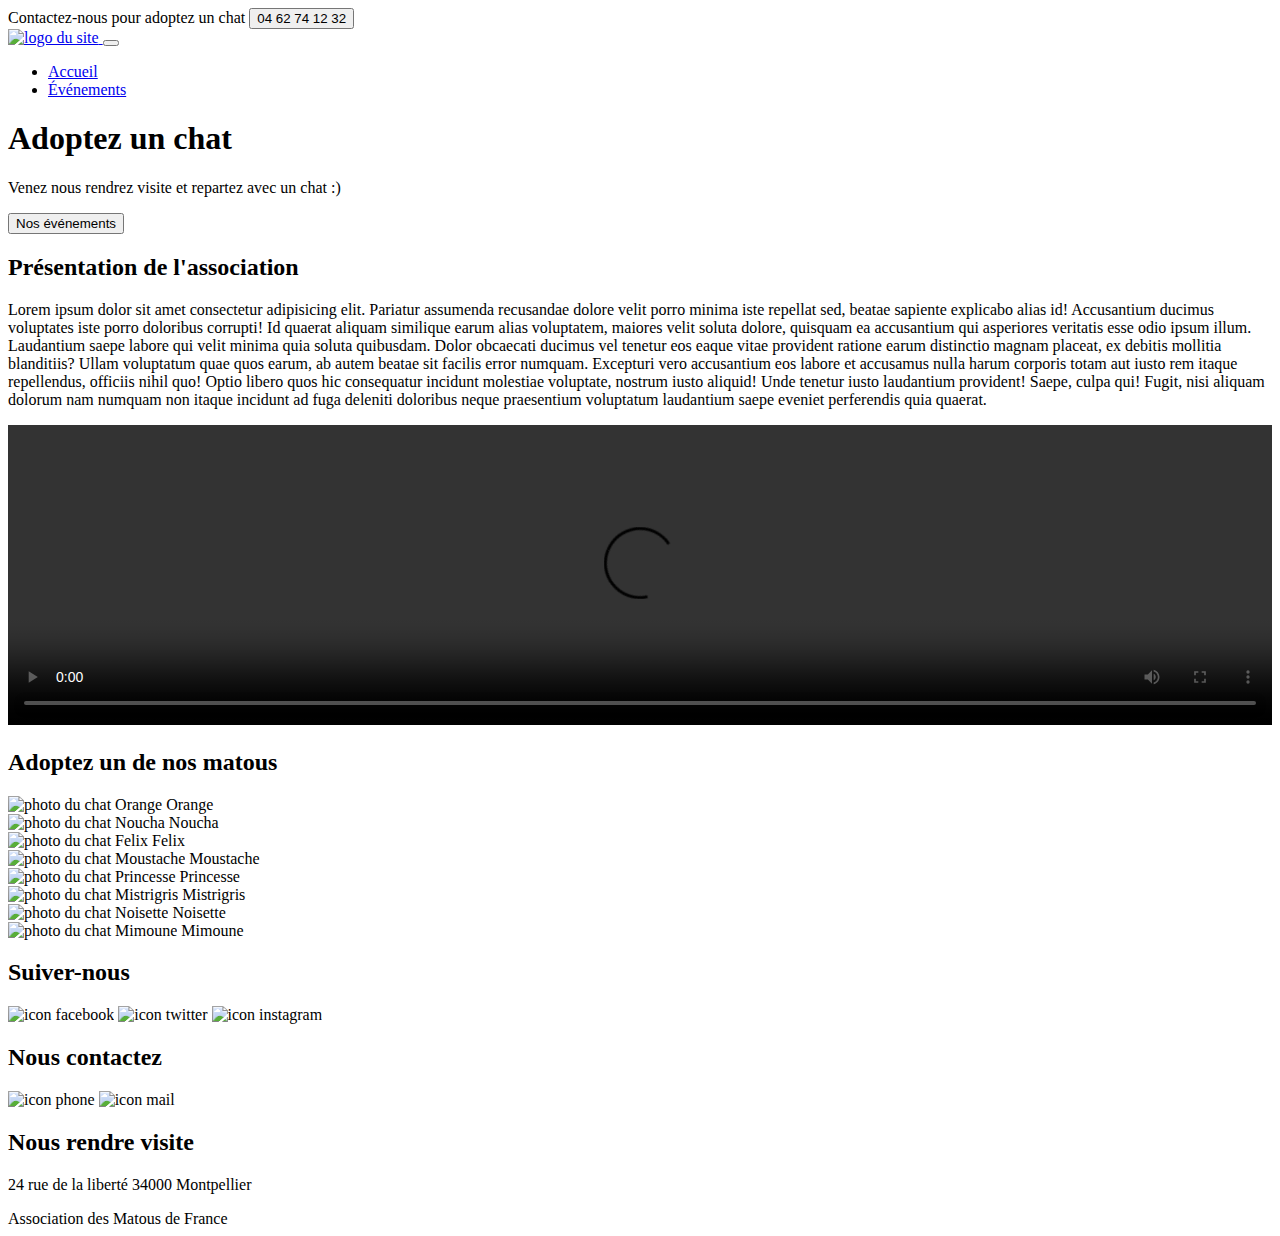
==== index.html @ f48fa617 "page index -> structure html" ====
<!DOCTYPE html>
<html lang="fr">
<head>
    <meta charset="UTF-8">
    <meta http-equiv="X-UA-Compatible" content="IE=edge">
    <meta name="viewport" content="width=device-width, initial-scale=1.0">
    <title>Association des Matous de France - Adoptez un chat</title>
    <meta name="description" content="Notre association dispose de nombreux chats">
    <link rel="stylesheet" href="css/bootstrap.min.css">
    <link rel="stylesheet" href="css/style.css">
</head>
<body>
    <header>
        <div class="second-header">
            <span>Contactez-nous pour adoptez un chat</span>
            <button class="btn">04 62 74 12 32</button>
        </div>

        <nav class="navbar navbar-expand-lg">
            <div class="container-fluid">
                <a class="navbar-brand" href="/">
                    <img src="ressources/img/logo.png" alt="logo du site"  width="200" height="33">
                </a>

            <button class="navbar-toggler" type="button" data-bs-toggle="collapse" data-bs-target="#navbarNav" aria-controls="navbarNav" aria-expanded="false" aria-label="Toggle navigation">
            <span class="navbar-toggler-icon"></span>
            </button>

            <div class="collapse navbar-collapse" id="navbarNav">
                <ul class="navbar-nav">
                    <li class="nav-item">
                        <a class="nav-link active" aria-current="page" href="#">Accueil</a>
                    </li>
                    <li class="nav-item">
                        <a class="nav-link" href="#">Événements</a>
                    </li>
                </ul>
            </div>
            </div>
        </nav>
    </header>
    
    <main class="home-page">
        <div class="background-home">
            <h1>Adoptez un chat</h1>
            <p>Venez nous rendrez visite et repartez avec un chat :)</p>
            <button class="btn-cta">Nos événements</button>
        </div>

        <div class="presentation-association">
            <h2>Présentation de l'association</h2>
            <p>Lorem ipsum dolor sit amet consectetur adipisicing elit. Pariatur assumenda recusandae dolore velit porro minima iste repellat sed, beatae sapiente explicabo alias id! Accusantium ducimus voluptates iste porro doloribus corrupti!
            Id quaerat aliquam similique earum alias voluptatem, maiores velit soluta dolore, quisquam ea accusantium qui asperiores veritatis esse odio ipsum illum. Laudantium saepe labore qui velit minima quia soluta quibusdam.
            Dolor obcaecati ducimus vel tenetur eos eaque vitae provident ratione earum distinctio magnam placeat, ex debitis mollitia blanditiis? Ullam voluptatum quae quos earum, ab autem beatae sit facilis error numquam.
            Excepturi vero accusantium eos labore et accusamus nulla harum corporis totam aut iusto rem itaque repellendus, officiis nihil quo! Optio libero quos hic consequatur incidunt molestiae voluptate, nostrum iusto aliquid!
            Unde tenetur iusto laudantium provident! Saepe, culpa qui! Fugit, nisi aliquam dolorum nam numquam non itaque incidunt ad fuga deleniti doloribus neque praesentium voluptatum laudantium saepe eveniet perferendis quia quaerat.</p>
            
            <video width="100%" height="300" controls>
                <source src="https://www.youtube.com/embed/e-ORhEE9VVg">           
                Désolé, votre navigateur ne prend pas en charge les vidéos intégrées.
            </video>   
        </div>

        <section class="our-cats">
            <h2>Adoptez un de nos matous</h2>
            <article class="a-cat">
                <img src="ressources/img/cats/cat1.jpg" alt="photo du chat Orange" width="50%" height="50%">
                <span class="name-cat">Orange</span>
            </article>
            <article class="a-cat">
                <img src="ressources/img/cats/cat2.jpg" alt="photo du chat Noucha" width="50%" height="50%">
                <span class="name-cat">Noucha</span>
            </article>
            <article class="a-cat">
                <img src="ressources/img/cats/cat3.jpg" alt="photo du chat Felix" width="50%" height="50%">
                <span class="name-cat">Felix</span>
            </article>
            <article class="a-cat">
                <img src="ressources/img/cats/cat4.jpg" alt="photo du chat Moustache" width="50%" height="50%">
                <span class="name-cat">Moustache</span>
            </article>
            <article class="a-cat">
                <img src="ressources/img/cats/cat5.jpg" alt="photo du chat Princesse" width="50%" height="50%">
                <span class="name-cat">Princesse</span>
            </article>
            <article class="a-cat">
                <img src="ressources/img/cats/cat6.jpg" alt="photo du chat Mistrigris" width="50%" height="50%">
                <span class="name-cat">Mistrigris</span>
            </article>
            <article class="a-cat">
                <img src="ressources/img/cats/cat7.jpg" alt="photo du chat Noisette" width="50%" height="50%">
                <span class="name-cat">Noisette</span>
            </article>
            <article class="a-cat">
                <img src="ressources/img/cats/cat8.jpg" alt="photo du chat Mimoune" width="50%" height="50%">
                <span class="name-cat">Mimoune</span>
            </article>
        </section>
    </main>

    <footer>
        <div class="follow-us">
            <h2>Suiver-nous</h2>
            <img src="ressources/icons/facebook.svg" alt="icon facebook" width="30" height="30">
            <img src="ressources/icons/twitter.svg" alt="icon twitter" width="30" height="30">
            <img src="ressources/icons/instagram.svg" alt="icon instagram" width="30" height="30">
        </div>
        <div class="contact-us">
            <h2>Nous contactez</h2>
            <img src="ressources/icons/phone.svg" alt="icon phone" width="30" height="30">
            <img src="ressources/icons/mail.svg" alt="icon mail" width="30" height="30">
        </div>
        <div class="our-adress">
            <h2>Nous rendre visite</h2>
            <p>24 rue de la liberté 34000 Montpellier</p>
        </div>
        <span class="copyright">Association des Matous de France</span>
    </footer>

    
    <script src="js/bootstrap.min.js"></script>
</body>
</html>
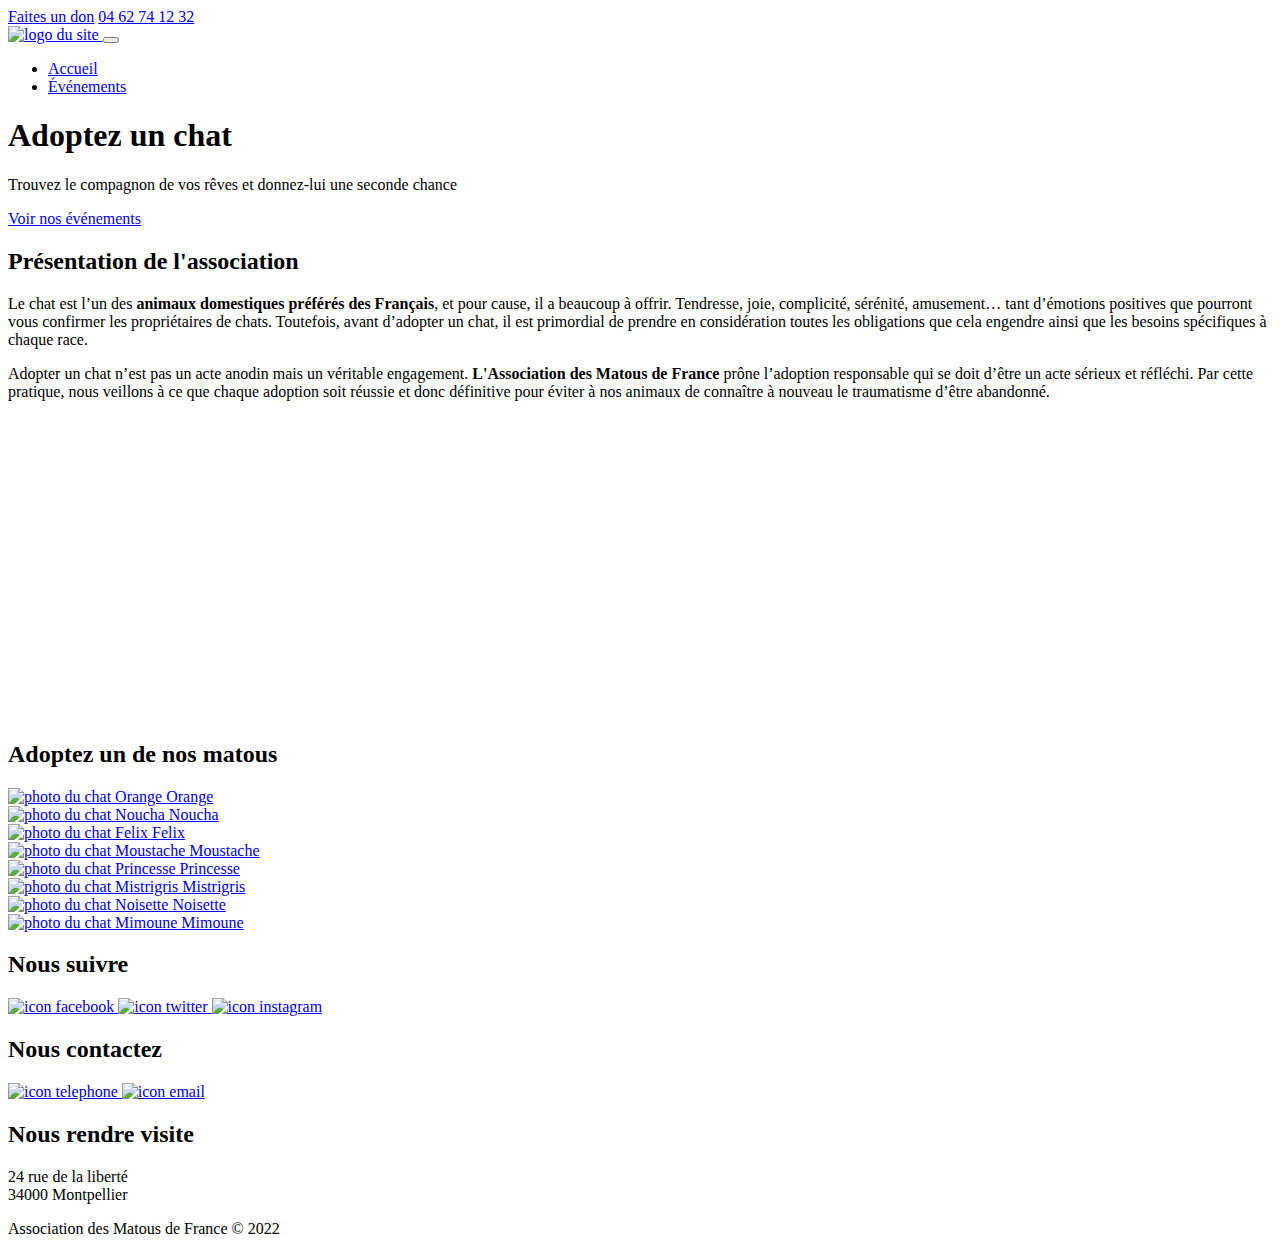
==== commit 74ab5173: "HTML structure of the events list page" ====
--- a/index.html
+++ b/index.html
@@ -5,118 +5,149 @@
     <meta http-equiv="X-UA-Compatible" content="IE=edge">
     <meta name="viewport" content="width=device-width, initial-scale=1.0">
     <title>Association des Matous de France - Adoptez un chat</title>
-    <meta name="description" content="Notre association dispose de nombreux chats">
+    <meta name="description" content="L'association des Matous de France lute pour la défense et la protection des chats maltraités et abandonnés">
     <link rel="stylesheet" href="css/bootstrap.min.css">
     <link rel="stylesheet" href="css/style.css">
 </head>
 <body>
-    <header>
-        <div class="second-header">
-            <span>Contactez-nous pour adoptez un chat</span>
-            <button class="btn">04 62 74 12 32</button>
-        </div>
+    <div class="container">
+        <header>
+            <div class="second-header d-flex justify-content-between align-items-center flex-wrap">
+                <a class="link-donation" href="http://paypal.com" target="_blank">Faites un don</a>
+                <a href="tel:+4 04 62 74 12 32" class="m_btn">04 62 74 12 32</a>
+            </div>
 
-        <nav class="navbar navbar-expand-lg">
-            <div class="container-fluid">
-                <a class="navbar-brand" href="/">
+            <nav class="main-header navbar navbar-expand-lg">
+                <a class="logo" href="/">
                     <img src="ressources/img/logo.png" alt="logo du site"  width="200" height="33">
                 </a>
 
-            <button class="navbar-toggler" type="button" data-bs-toggle="collapse" data-bs-target="#navbarNav" aria-controls="navbarNav" aria-expanded="false" aria-label="Toggle navigation">
-            <span class="navbar-toggler-icon"></span>
-            </button>
+                <button class="navbar-toggler" type="button" data-bs-toggle="collapse" data-bs-target="#navbarNav" aria-controls="navbarNav" aria-expanded="false" aria-label="Toggle navigation">
+                <span class="navbar-toggler-icon"></span>
+                </button>
 
-            <div class="collapse navbar-collapse" id="navbarNav">
-                <ul class="navbar-nav">
-                    <li class="nav-item">
-                        <a class="nav-link active" aria-current="page" href="#">Accueil</a>
-                    </li>
-                    <li class="nav-item">
-                        <a class="nav-link" href="#">Événements</a>
-                    </li>
-                </ul>
+                <div class="collapse navbar-collapse justify-content-end" id="navbarNav">
+                    <ul class="navbar-nav">
+                        <li class="nav-item">
+                            <a class="nav-link active" aria-current="page" href="/">Accueil</a>
+                        </li>
+                        <li class="nav-item">
+                            <a class="nav-link" href="les-evenements.html">Événements</a>
+                        </li>
+                    </ul>
+                </div>
+
+            </nav>
+        </header>
+        
+        <main class="home-page">
+            <div class="background-home">
+                <h1>Adoptez un chat</h1>
+                <p>Trouvez le compagnon de vos rêves et donnez-lui une seconde chance</p>
+                <a href="les-evenements.html" class="m_btn btn-cta">Voir nos événements</a>        
             </div>
+            <div class="bottom-bar"></div>
+
+            <div class="presentation-association row row-cols-lg-12">
+                <h2 class="col-12">Présentation de l'association</h2>
+                <div class="description-association col-lg-7">
+                    <p>Le chat est l’un des <strong>animaux domestiques préférés des Français</strong>, et pour cause, il a beaucoup à offrir. Tendresse, joie, complicité, sérénité, amusement… tant d’émotions positives que pourront vous confirmer les propriétaires de chats. Toutefois, avant d’adopter un chat, il est primordial de prendre en considération toutes les obligations que cela engendre ainsi que les besoins spécifiques à chaque race.</p>
+                    <p>Adopter un chat n’est pas un acte anodin mais un véritable engagement. <strong>L'Association des Matous de France</strong> prône l’adoption responsable qui se doit d’être un acte sérieux et réfléchi. Par cette pratique, nous veillons à ce que chaque adoption soit réussie et donc définitive pour éviter à nos animaux de connaître à nouveau le traumatisme d’être abandonné.</p>
+                </div>
+                <iframe class="col-lg-5" width="100%" height="300" src="https://www.youtube.com/embed/X8HNh-kiJ5M" title="YouTube video player" frameborder="0" allow="accelerometer; autoplay; clipboard-write; encrypted-media; gyroscope; picture-in-picture" allowfullscreen></iframe>
             </div>
-        </nav>
-    </header>
-    
-    <main class="home-page">
-        <div class="background-home">
-            <h1>Adoptez un chat</h1>
-            <p>Venez nous rendrez visite et repartez avec un chat :)</p>
-            <button class="btn-cta">Nos événements</button>
-        </div>
+            <div class="bottom-bar"></div>
 
-        <div class="presentation-association">
-            <h2>Présentation de l'association</h2>
-            <p>Lorem ipsum dolor sit amet consectetur adipisicing elit. Pariatur assumenda recusandae dolore velit porro minima iste repellat sed, beatae sapiente explicabo alias id! Accusantium ducimus voluptates iste porro doloribus corrupti!
-            Id quaerat aliquam similique earum alias voluptatem, maiores velit soluta dolore, quisquam ea accusantium qui asperiores veritatis esse odio ipsum illum. Laudantium saepe labore qui velit minima quia soluta quibusdam.
-            Dolor obcaecati ducimus vel tenetur eos eaque vitae provident ratione earum distinctio magnam placeat, ex debitis mollitia blanditiis? Ullam voluptatum quae quos earum, ab autem beatae sit facilis error numquam.
-            Excepturi vero accusantium eos labore et accusamus nulla harum corporis totam aut iusto rem itaque repellendus, officiis nihil quo! Optio libero quos hic consequatur incidunt molestiae voluptate, nostrum iusto aliquid!
-            Unde tenetur iusto laudantium provident! Saepe, culpa qui! Fugit, nisi aliquam dolorum nam numquam non itaque incidunt ad fuga deleniti doloribus neque praesentium voluptatum laudantium saepe eveniet perferendis quia quaerat.</p>
-            
-            <video width="100%" height="300" controls>
-                <source src="https://www.youtube.com/embed/e-ORhEE9VVg">           
-                Désolé, votre navigateur ne prend pas en charge les vidéos intégrées.
-            </video>   
-        </div>
+            <section class="our-cats">
+                <h2>Adoptez un de nos matous</h2>
+                <div class="container-our-cats">
+                    <article class="a-cat">
+                        <a href="ressources/img/cats/cat1.jpg">
+                            <img src="ressources/img/cats/cat1.jpg" alt="photo du chat Orange">
+                            <span class="name-cat">Orange</span>
+                        </a>
+                    </article>
+                    <article class="a-cat">
+                        <a href="ressources/img/cats/cat2.jpg">
+                            <img src="ressources/img/cats/cat2.jpg" alt="photo du chat Noucha" width="100%" height="330px">
+                            <span class="name-cat">Noucha</span>
+                        </a>
+                    </article>
+                    <article class="a-cat">
+                        <a href="ressources/img/cats/cat3.jpg">
+                            <img src="ressources/img/cats/cat3.jpg" alt="photo du chat Felix" width="100%" height="330px">
+                            <span class="name-cat">Felix</span>
+                        </a>
+                    </article>
+                    <article class="a-cat">
+                        <a href="ressources/img/cats/cat4.jpg">
+                            <img src="ressources/img/cats/cat4.jpg" alt="photo du chat Moustache" width="100%" height="330px">
+                            <span class="name-cat">Moustache</span>
+                        </a>
+                    </article>
+                    <article class="a-cat">
+                        <a href="ressources/img/cats/cat5.jpg">
+                            <img src="ressources/img/cats/cat5.jpg" alt="photo du chat Princesse" width="100%" height="330px">
+                            <span class="name-cat">Princesse</span>
+                        </a>
+                    </article>
+                    <article class="a-cat">
+                        <a href="ressources/img/cats/cat6.jpg">
+                            <img src="ressources/img/cats/cat6.jpg" alt="photo du chat Mistrigris" width="100%" height="330px">
+                            <span class="name-cat">Mistrigris</span>
+                        </a>
+                    </article>
+                    <article class="a-cat">
+                        <a href="ressources/img/cats/cat7.jpg">
+                            <img src="ressources/img/cats/cat7.jpg" alt="photo du chat Noisette" width="100%" height="330px">
+                            <span class="name-cat">Noisette</span>
+                        </a>
+                    </article>
+                    <article class="a-cat">
+                        <a href="ressources/img/cats/cat8.jpg">
+                            <img src="ressources/img/cats/cat8.jpg" alt="photo du chat Mimoune" width="100%" height="330px">
+                            <span class="name-cat">Mimoune</span>
+                        </a>
+                    </article>
+                </div>
+            </section>
+        </main>
+        <div class="bottom-bar"></div>
 
-        <section class="our-cats">
-            <h2>Adoptez un de nos matous</h2>
-            <article class="a-cat">
-                <img src="ressources/img/cats/cat1.jpg" alt="photo du chat Orange" width="50%" height="50%">
-                <span class="name-cat">Orange</span>
-            </article>
-            <article class="a-cat">
-                <img src="ressources/img/cats/cat2.jpg" alt="photo du chat Noucha" width="50%" height="50%">
-                <span class="name-cat">Noucha</span>
-            </article>
-            <article class="a-cat">
-                <img src="ressources/img/cats/cat3.jpg" alt="photo du chat Felix" width="50%" height="50%">
-                <span class="name-cat">Felix</span>
-            </article>
-            <article class="a-cat">
-                <img src="ressources/img/cats/cat4.jpg" alt="photo du chat Moustache" width="50%" height="50%">
-                <span class="name-cat">Moustache</span>
-            </article>
-            <article class="a-cat">
-                <img src="ressources/img/cats/cat5.jpg" alt="photo du chat Princesse" width="50%" height="50%">
-                <span class="name-cat">Princesse</span>
-            </article>
-            <article class="a-cat">
-                <img src="ressources/img/cats/cat6.jpg" alt="photo du chat Mistrigris" width="50%" height="50%">
-                <span class="name-cat">Mistrigris</span>
-            </article>
-            <article class="a-cat">
-                <img src="ressources/img/cats/cat7.jpg" alt="photo du chat Noisette" width="50%" height="50%">
-                <span class="name-cat">Noisette</span>
-            </article>
-            <article class="a-cat">
-                <img src="ressources/img/cats/cat8.jpg" alt="photo du chat Mimoune" width="50%" height="50%">
-                <span class="name-cat">Mimoune</span>
-            </article>
-        </section>
-    </main>
+        <footer class="row row-cols-12 row-cols-lg-12">
+            <div class="follow-us col-lg-4 order-lg-2 text-lg-center">
+                <h2>Nous suivre</h2>
+                <a href="https://facebook.com" target="_blank">
+                    <img src="ressources/icons/facebook.svg" alt="icon facebook" width="40" height="40">
+                </a>
+                <a href="http://twitter.com" target="_blank">
+                    <img src="ressources/icons/twitter.svg" alt="icon twitter" width="40" height="40">
+                </a>
+                <a href="https:/instagram.com" target="_blank">
+                    <img src="ressources/icons/instagram.svg" alt="icon instagram" width="40" height="40">
+                </a>
+                <div class="bottom-bar-dashed"></div>
+            </div>
+         
+            <div class="contact-us col-lg-4 order-lg-1">
+                <h2>Nous contactez</h2>
+                <a href="tel:+4 04 62 74 12 32">
+                    <img src="ressources/icons/phone.svg" alt="icon telephone" width="40" height="40">
+                </a>
+                <a href="mailto:contact@asmf.org">
+                    <img src="ressources/icons/mail.svg" alt="icon email" width="40" height="40">
+                </a>
+                <div class="bottom-bar-dashed"></div>
 
-    <footer>
-        <div class="follow-us">
-            <h2>Suiver-nous</h2>
-            <img src="ressources/icons/facebook.svg" alt="icon facebook" width="30" height="30">
-            <img src="ressources/icons/twitter.svg" alt="icon twitter" width="30" height="30">
-            <img src="ressources/icons/instagram.svg" alt="icon instagram" width="30" height="30">
-        </div>
-        <div class="contact-us">
-            <h2>Nous contactez</h2>
-            <img src="ressources/icons/phone.svg" alt="icon phone" width="30" height="30">
-            <img src="ressources/icons/mail.svg" alt="icon mail" width="30" height="30">
-        </div>
-        <div class="our-adress">
-            <h2>Nous rendre visite</h2>
-            <p>24 rue de la liberté 34000 Montpellier</p>
-        </div>
-        <span class="copyright">Association des Matous de France</span>
-    </footer>
+            </div>
 
+            <div class="our-adress col-lg-4 d-lg-flex align-items-end flex-column order-lg-3">
+                <h2>Nous rendre visite</h2>
+                <p>24 rue de la liberté <br>34000 Montpellier</p>
+            </div>
+            <span class="copyright order-lg-4">Association des Matous de France © 2022 </span>
+        </footer>
+    </div>
     
     <script src="js/bootstrap.min.js"></script>
 </body>
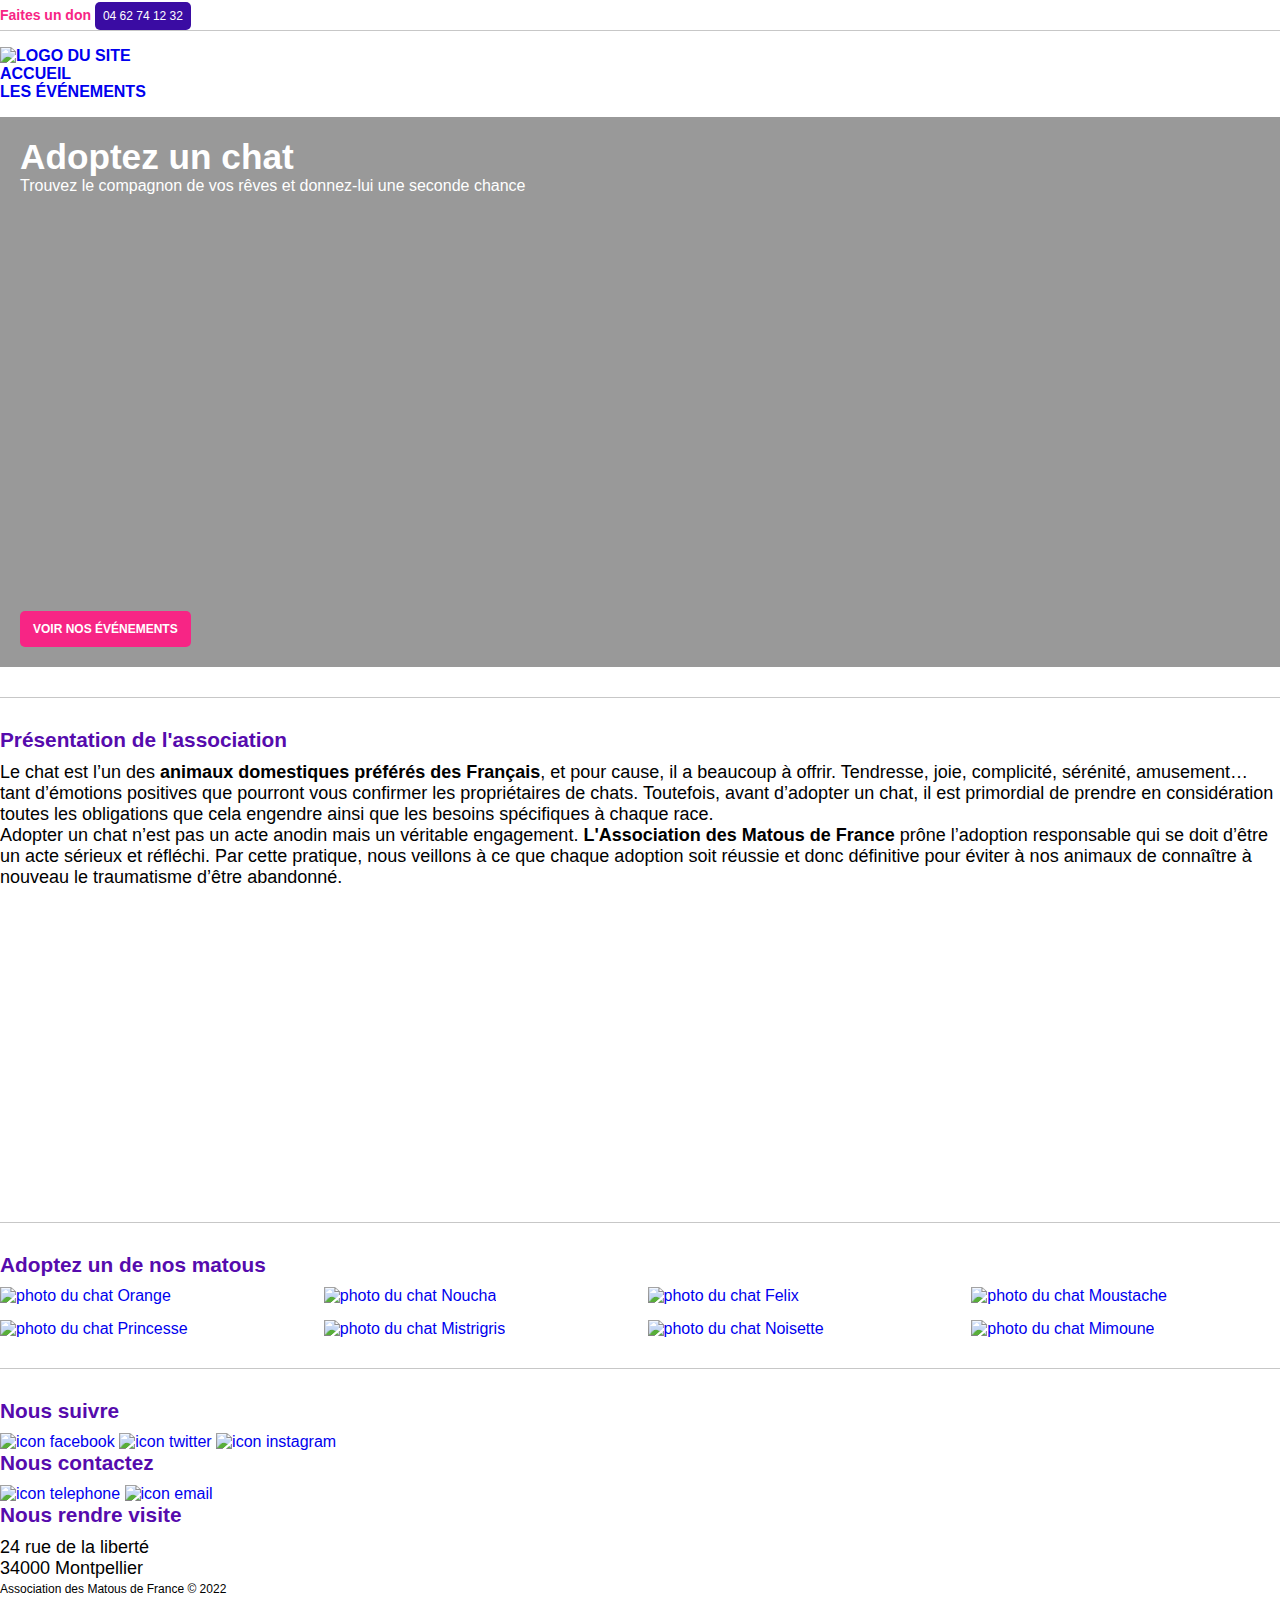
==== commit 273bef2a: "Merge pull request #2 from Moz24/dev" ====
--- a/index.html
+++ b/index.html
@@ -14,7 +14,7 @@
         <header>
             <div class="second-header d-flex justify-content-between align-items-center flex-wrap">
                 <a class="link-donation" href="http://paypal.com" target="_blank">Faites un don</a>
-                <a href="tel:+4 04 62 74 12 32" class="m_btn">04 62 74 12 32</a>
+                <a href="tel:+3340462741232" class="m_btn">04 62 74 12 32</a>
             </div>
 
             <nav class="main-header navbar navbar-expand-lg">
@@ -32,7 +32,7 @@
                             <a class="nav-link active" aria-current="page" href="/">Accueil</a>
                         </li>
                         <li class="nav-item">
-                            <a class="nav-link" href="les-evenements.html">Événements</a>
+                            <a class="nav-link" href="les-evenements.html">Les événements</a>
                         </li>
                     </ul>
                 </div>
@@ -131,7 +131,7 @@
          
             <div class="contact-us col-lg-4 order-lg-1">
                 <h2>Nous contactez</h2>
-                <a href="tel:+4 04 62 74 12 32">
+                <a href="tel:+3340462741232">
                     <img src="ressources/icons/phone.svg" alt="icon telephone" width="40" height="40">
                 </a>
                 <a href="mailto:contact@asmf.org">
--- a/css/style.css
+++ b/css/style.css
@@ -0,0 +1,179 @@
+*, ::before, ::after { box-sizing: border-box; margin: 0; padding: 0; }
+body { font-family: montserrat, Helvetica, sans-serif; }
+p { font-size: 18px;}
+.bottom-bar { border-bottom: 1px solid #C7C7C7; margin: 30px 0; width: 100%; }
+.bottom-bar-dashed { border-bottom: 1px dashed #C7C7C7; margin: 30px 0; width: 100%;}
+h1 { font-size: 2.2rem; font-weight: 900; color: #F72585;}
+h2 { font-size: 1.3rem; color: #560BAD; margin-bottom: 10px;}
+a { text-decoration: none;}
+
+/* Bouton classique et bouton call to action */
+.m_btn {
+    background-color: #3A0CA3;
+    color: #FFF;
+    padding: 7px 8px;
+    border-radius: 5px;
+    font-size: 12px;
+    text-decoration: none;
+    font-weight: 500;
+    border: none;
+    transform: scale(1);
+    transition-property: all;
+}
+.m_btn:hover { background: #F72585; transform: scale(1.03); color: #FFF; transition-duration: 300ms; }
+.btn-cta { 
+    background-color: #F72585; 
+    text-transform: uppercase; 
+    padding: 11px 13px; 
+    font-weight: 700;
+}
+.btn-cta:hover { background: #3A0CA3; }
+
+
+
+/* DÉBUT DU HEADER */
+.second-header { padding: 7px 0; border-bottom: 1px solid #C7C7C7; font-size: 14px; }
+.link-donation { color: #F72585; font-weight: 600;}
+.main-header { padding: 16px 0; }
+
+/* Retire la bordure du menu hamburder */
+.navbar { text-transform: uppercase; font-weight: 700;}
+.navbar-toggler { border: none; padding: 0; }
+.navbar-toggler:focus, .navbar-toggler:active, .navbar-toggler-icon:focus { outline: none; box-shadow: none;}
+
+/* Changement de style lorsque le menu est déroulé*/
+@media screen and (max-width: 991px){
+    .navbar-nav {
+        margin-top: 20px;
+        background: #F4F4F4;
+        padding: 10px 10px;
+        color: #FFF;
+        border-bottom: 5px solid #3a0da3;
+    }
+}
+/* FIN DU HEADER */
+
+/********************* PAGE D'ACCUEIL **********************/
+.background-home {
+    position: relative;
+    background-image: url('/ressources/img/home-background.jpg');
+    background-repeat: no-repeat;
+    background-position: left;
+    background-size: cover;
+    min-height: 240px;
+    padding: 20px;
+    z-index: 1;
+}
+.background-home::before {
+    position: absolute;
+    top: 0;
+    right: 0;
+    width: 100%;
+    height: 100%;
+    content: '';
+    background-color: #000000;
+    opacity: .4;
+    z-index: -1;
+}
+.background-home h1 { color: #FFF; font-weight: 700; }
+.background-home p { color: #FFF; font-size: 16px; font-weight: 300; }
+.background-home > .m_btn { position: absolute; bottom: 20px; }
+@media screen and (min-width: 768px) {
+    .background-home { height: 350px; }
+}
+@media screen and (min-width: 992px) {
+    .background-home { height: 550px; }
+}
+
+/* Galerie des chats sur la page d'accueil */
+.container-our-cats{ display: grid; grid-template-columns: 1fr 1fr; gap: 15px; }
+@media screen and (min-width: 1200px){
+    .container-our-cats{ grid-template-columns: repeat(4, 1fr) ; }
+}
+.a-cat { position: relative; }
+.a-cat img { width: 100%; height: 250px; object-fit: cover; }
+
+.name-cat {
+    position: absolute;
+    top: 50%; 
+    left: 50%; 
+    transform: translate(-50%, -50%);
+    color: transparent;
+    font-size: 26px;
+    font-weight: 700;
+}
+
+.a-cat > a:hover .name-cat {
+    color: #FFF;
+    background-color: rgba(0, 0, 0, 0.3);
+    display: flex;
+    justify-content: center;
+    align-items: center;
+    width: 100%;
+    height: 100%;
+    transition: all;
+    transition-duration: 400ms;
+}
+
+/* FOOTER */
+/* Masque les pointillés des barres */
+@media screen and (min-width: 992px) {
+    footer .bottom-bar-dashed { display: none; }  
+}
+
+.copyright { margin: 20px auto; text-align: center; font-size: 12px; }
+
+/********************* FIN PAGE D'ACCUEIL **********************/
+
+
+/********************* DÉBUT PAGE LISTE DES EVENEMENTS **********************/
+article img { object-fit: cover; transform: scale(1); transition-duration: 600ms; }
+article img:hover { transform: scale(1.03); }
+
+.events h2 { font-size: 1.1rem; margin: 10px 0 0 5px; }
+.event-date { font-size: 0.8rem; margin-top: 10px; margin-left: 5px; }
+.events article{ margin-top: 20px; }
+
+.m_pagination a { color: #3A0CA3; }
+.active>.page-link { background-color: #3A0CA3; }
+/********************* FIN PAGE LISTE DES EVENEMENTS **********************/
+
+
+/********************* DÉBUT PAGE EVENEMENT UNIQUE **********************/
+.breadcrumb a { color: #3a0da3; }
+.event img { object-fit: cover; }
+.event-information { border-top: 1px solid #C7C7C7; padding-top: 30px; }
+.event-information span {
+    font-size: 0.9rem;
+    font-style: italic;
+    display: block;
+    margin-bottom: 10px;
+}
+
+@media screen and (min-width: 992px) {
+    .event {
+        display: grid;
+        grid-template-columns: repeat(12, 1fr);
+        grid-template-rows: repeat(12, 50px);
+    }
+    .event img {
+        grid-column: 1 / span 6;
+        grid-row: 1 / span 8;
+        height: 400px;
+    }
+    .title-date-event {
+        grid-column: 7 / span 6;
+        margin-left: 30px;
+    }
+    .event-information {
+        grid-column: 7 / span 6;
+        grid-row: 3 ;
+        margin-left: 30px;
+    }
+    .event-description {
+        grid-column: span 12;
+        grid-row: 9 / span 6;
+    } 
+}
+/********************* FIN PAGE EVENEMENT UNIQUE **********************/
+
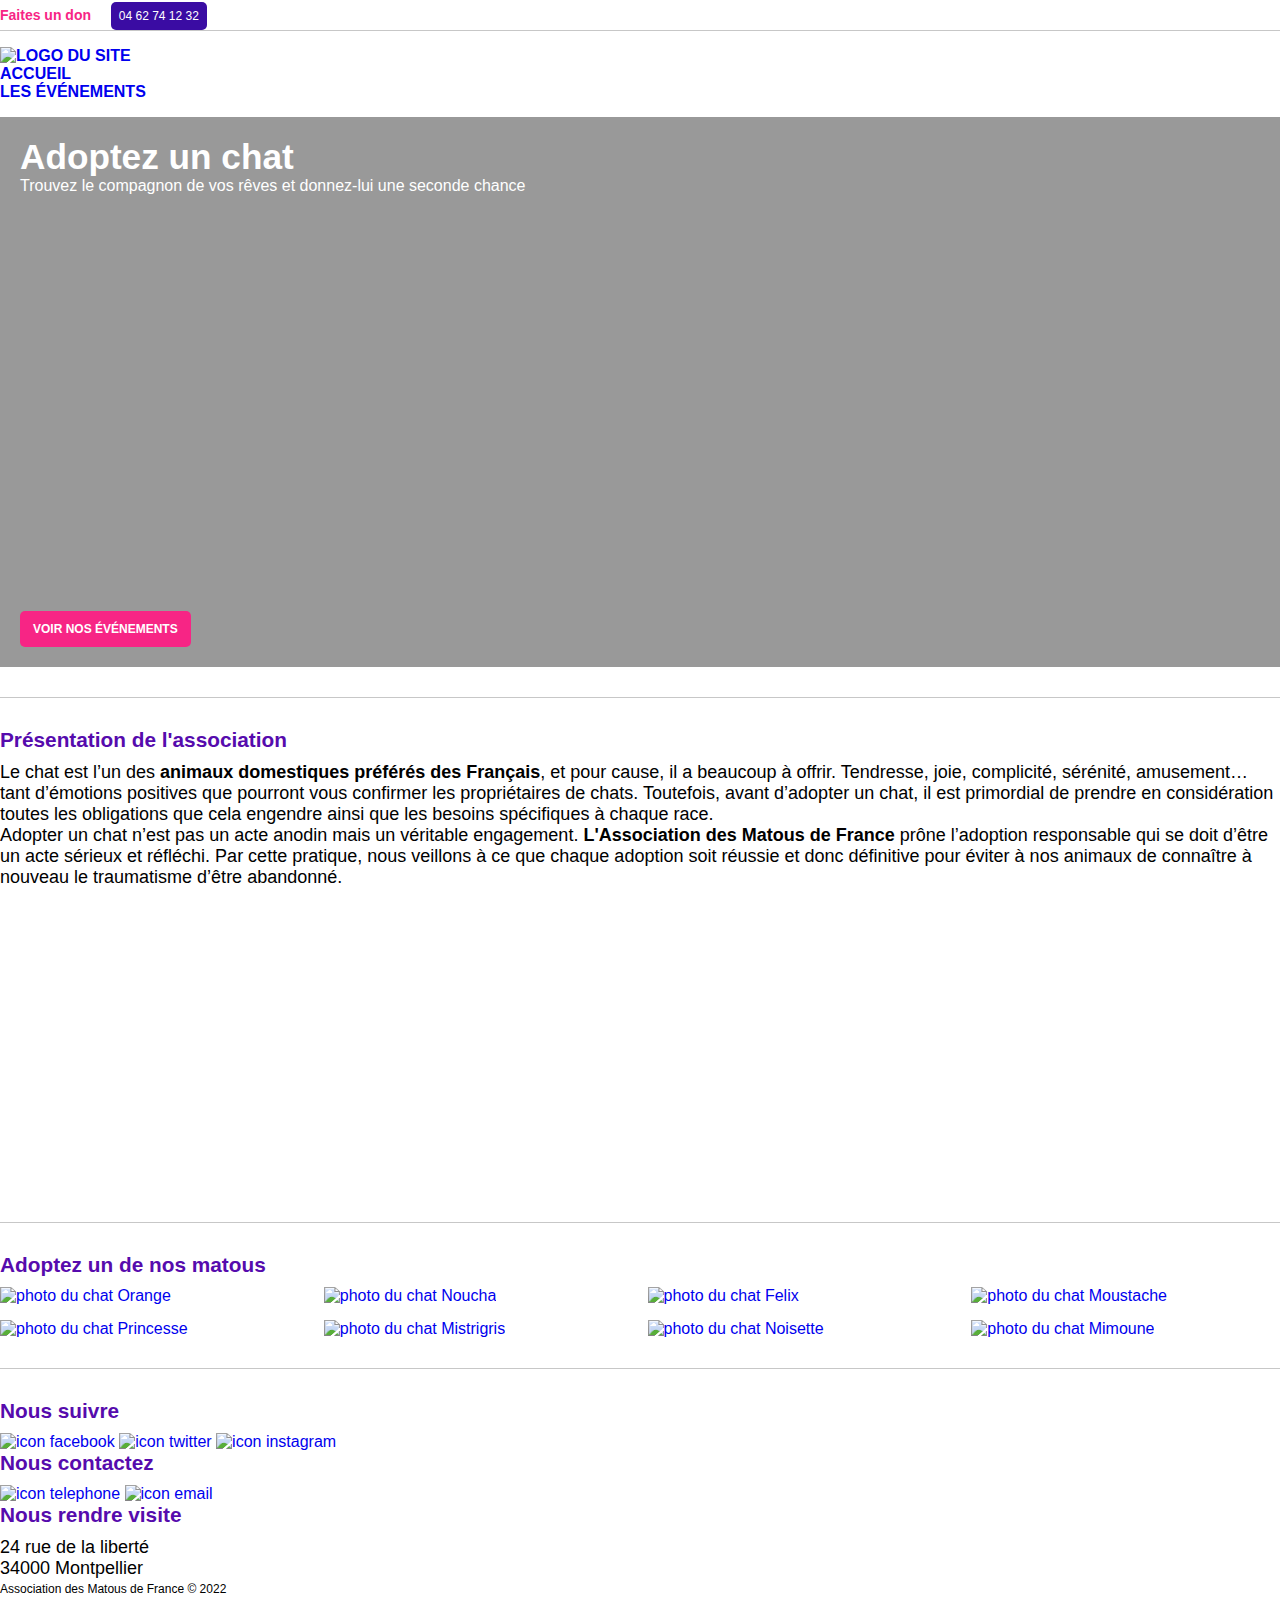
==== commit 733b6bf2: "Merge pull request #3 from Moz24/dev" ====
--- a/index.html
+++ b/index.html
@@ -6,15 +6,17 @@
     <meta name="viewport" content="width=device-width, initial-scale=1.0">
     <title>Association des Matous de France - Adoptez un chat</title>
     <meta name="description" content="L'association des Matous de France lute pour la défense et la protection des chats maltraités et abandonnés">
+    <link rel="icon" type="image/x-icon" href="ressources/icons/icon-amf.ico">
     <link rel="stylesheet" href="css/bootstrap.min.css">
     <link rel="stylesheet" href="css/style.css">
+    <link rel="stylesheet" href="css/all.min.css">   
 </head>
 <body>
     <div class="container">
         <header>
             <div class="second-header d-flex justify-content-between align-items-center flex-wrap">
                 <a class="link-donation" href="http://paypal.com" target="_blank">Faites un don</a>
-                <a href="tel:+3340462741232" class="m_btn">04 62 74 12 32</a>
+                <a href="tel:+3340462741232" class="m_btn"><i class="fa-solid fa-phone me-2"></i>04 62 74 12 32</a>
             </div>
 
             <nav class="main-header navbar navbar-expand-lg">
@@ -44,7 +46,7 @@
             <div class="background-home">
                 <h1>Adoptez un chat</h1>
                 <p>Trouvez le compagnon de vos rêves et donnez-lui une seconde chance</p>
-                <a href="les-evenements.html" class="m_btn btn-cta">Voir nos événements</a>        
+                <a href="les-evenements.html" class="m_btn btn-cta">Voir nos événements<i class="fa-solid fa-paw ms-2"></i></a>        
             </div>
             <div class="bottom-bar"></div>
 
--- a/css/style.css
+++ b/css/style.css
@@ -21,19 +21,15 @@
     transition-property: all;
 }
 .m_btn:hover { background: #F72585; transform: scale(1.03); color: #FFF; transition-duration: 300ms; }
-.btn-cta { 
-    background-color: #F72585; 
-    text-transform: uppercase; 
-    padding: 11px 13px; 
-    font-weight: 700;
-}
+.btn-cta { background-color: #F72585; text-transform: uppercase; padding: 11px 13px; font-weight: 700;}
 .btn-cta:hover { background: #3A0CA3; }
-
 
 
 /* DÉBUT DU HEADER */
 .second-header { padding: 7px 0; border-bottom: 1px solid #C7C7C7; font-size: 14px; }
 .link-donation { color: #F72585; font-weight: 600;}
+.link-donation::after { content: "\f4be";font-family: FontAwesome; margin-left: 5px; vertical-align: text-bottom;}
+
 .main-header { padding: 16px 0; }
 
 /* Retire la bordure du menu hamburder */
@@ -132,10 +128,8 @@
 
 .events h2 { font-size: 1.1rem; margin: 10px 0 0 5px; }
 .event-date { font-size: 0.8rem; margin-top: 10px; margin-left: 5px; }
+.event-date::before { content: "\f133"; font-family: FontAwesome; margin-right: 5px; }
 .events article{ margin-top: 20px; }
-
-.m_pagination a { color: #3A0CA3; }
-.active>.page-link { background-color: #3A0CA3; }
 /********************* FIN PAGE LISTE DES EVENEMENTS **********************/
 
 
@@ -143,12 +137,8 @@
 .breadcrumb a { color: #3a0da3; }
 .event img { object-fit: cover; }
 .event-information { border-top: 1px solid #C7C7C7; padding-top: 30px; }
-.event-information span {
-    font-size: 0.9rem;
-    font-style: italic;
-    display: block;
-    margin-bottom: 10px;
-}
+.event-information span { font-size: 0.9rem; font-style: italic; display: block; margin-bottom: 10px;}
+.event-information p::before { content: '\f3c5';font-family: FontAwesome; margin-right: 10px; vertical-align: text-bottom;}
 
 @media screen and (min-width: 992px) {
     .event {
